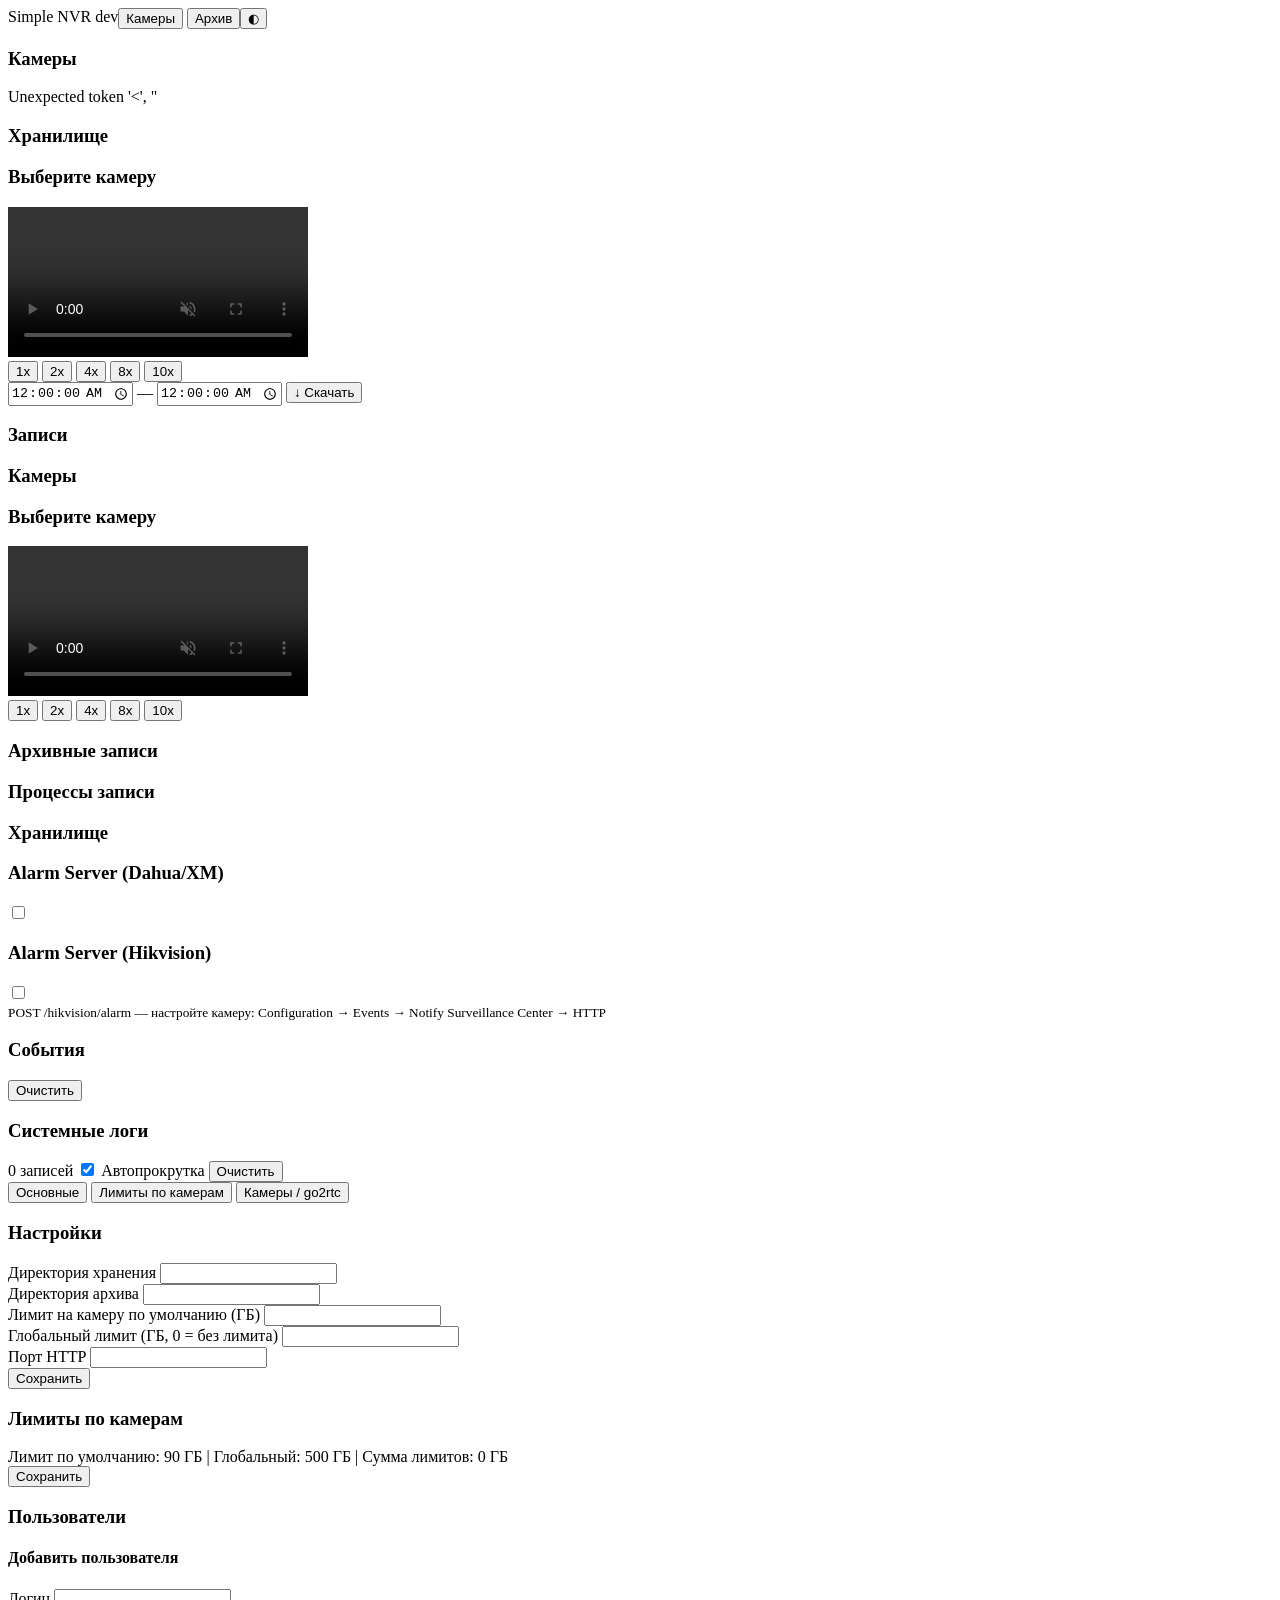
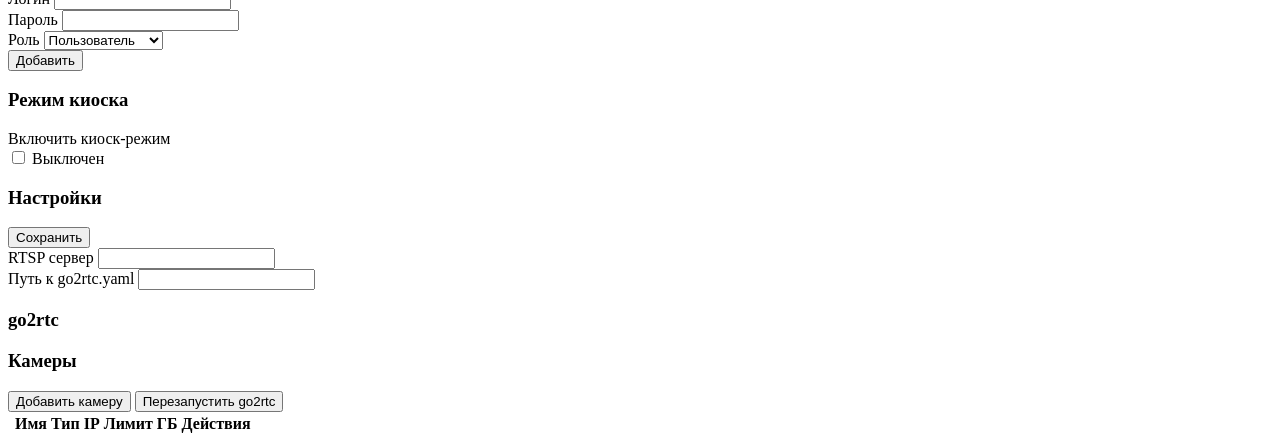
==== templates/index.html @ 13e95f47 "v2.10.5: fix relative paths for HA ingress (no leading /)" ====
<!DOCTYPE html>
<html lang="ru">
<head>
  <meta charset="UTF-8">
  <meta name="viewport" content="width=device-width, initial-scale=1.0">
  <title>Simple NVR</title>
  <link rel="icon" href="static/favicon.svg" type="image/svg+xml">
  <link rel="icon" href="static/favicon.ico" type="image/x-icon">
  <link rel="stylesheet" href="static/css/style.css">
</head>
<body>
  <div id="login-screen" class="login-screen" style="display:none;">
    <div class="login-card">
      <h2>Simple NVR</h2>
      <form id="login-form" onsubmit="doLogin(event)">
        <div class="form-group">
          <label for="login-username">Логин</label>
          <input type="text" id="login-username" class="form-input" autocomplete="username" required>
        </div>
        <div class="form-group">
          <label for="login-password">Пароль</label>
          <input type="password" id="login-password" class="form-input" autocomplete="current-password" required>
        </div>
        <div id="login-error" class="error-msg" style="display:none;"></div>
        <div class="form-actions">
          <button type="submit" class="btn btn-primary btn-block">Войти</button>
        </div>
      </form>
    </div>
  </div>

  <nav class="nav" id="main-nav" style="display:none;">
    <div class="nav-brand">Simple NVR <span class="version-pill" id="version-pill">dev</span></div>
    <div class="nav-tabs" id="nav-tabs">
      <button class="nav-tab active" data-tab="cameras" onclick="switchTab('cameras')">Камеры</button>
      <button class="nav-tab" data-tab="archive" onclick="switchTab('archive')">Архив</button>
      <button class="nav-tab" data-tab="monitoring" onclick="switchTab('monitoring')">Мониторинг</button>
      <button class="nav-tab" data-tab="alarm" onclick="switchTab('alarm')">Тревога</button>
      <button class="nav-tab" data-tab="logs" onclick="switchTab('logs')">Логи</button>
      <button class="nav-tab" data-tab="settings" onclick="switchTab('settings')">Настройки</button>
    </div>
    <div class="nav-right">
      <span class="nav-user" id="nav-user"></span>
      <button class="btn btn-sm" id="btn-logout" style="display:none;" onclick="doLogout()">Выйти</button>
      <button class="theme-toggle" onclick="toggleTheme()" title="Переключить тему">◐</button>
    </div>
  </nav>

  <main class="main" id="main-content" style="display:none;">
    <section id="tab-cameras" class="tab-content active">
      <div class="layout">
        <div class="sidebar">
          <div class="card">
            <div class="card-header">
              <h3>Камеры</h3>
              <div class="recording-indicator" id="recording-indicator" style="display:none;">
                <span class="led led-red"></span> Запись
              </div>
            </div>
            <div class="card-body">
              <div id="camera-list" class="camera-list"></div>
            </div>
          </div>

          <div class="card">
            <div class="card-header">
              <h3>Хранилище</h3>
            </div>
            <div class="card-body">
              <div id="storage-info" class="storage-info"></div>
            </div>
          </div>
        </div>

        <div class="content">
          <div class="content-columns">
            <div class="card video-card">
              <div class="card-header">
                <h3 id="current-camera">Выберите камеру</h3>
              </div>
              <div class="card-body">
                <div class="video-wrapper">
                  <video id="video-player" controls muted></video>
                </div>
                <div class="controls-row">
                  <div class="speed-controls">
                    <button class="btn btn-sm" onclick="setSpeed(1)" data-speed="1">1x</button>
                    <button class="btn btn-sm" onclick="setSpeed(2)" data-speed="2">2x</button>
                    <button class="btn btn-sm" onclick="setSpeed(4)" data-speed="4">4x</button>
                    <button class="btn btn-sm" onclick="setSpeed(8)" data-speed="8">8x</button>
                    <button class="btn btn-sm" onclick="setSpeed(10)" data-speed="10">10x</button>
                  </div>
                  <div class="download-controls">
                    <input type="time" id="dl-from" step="1" value="00:00:00" class="form-input form-input-sm">
                    <span class="dl-sep">—</span>
                    <input type="time" id="dl-to" step="1" value="00:00:00" class="form-input form-input-sm">
                    <button class="btn btn-sm btn-primary" onclick="downloadClip()">↓ Скачать</button>
                  </div>
                </div>
              </div>
            </div>

            <div class="card files-card">
              <div class="card-header">
                <h3>Записи</h3>
              </div>
              <div class="card-body">
                <div id="file-tree" class="file-tree"></div>
              </div>
            </div>
          </div>
        </div>
      </div>
    </section>

    <section id="tab-archive" class="tab-content">
      <div class="layout">
        <div class="sidebar">
          <div class="card">
            <div class="card-header">
              <h3>Камеры</h3>
            </div>
            <div class="card-body">
              <div id="archive-camera-list" class="camera-list"></div>
            </div>
          </div>
        </div>

        <div class="content">
          <div class="content-columns">
            <div class="card video-card">
              <div class="card-header">
                <h3 id="archive-current-camera">Выберите камеру</h3>
              </div>
              <div class="card-body">
                <div class="video-wrapper">
                  <video id="archive-video-player" controls muted></video>
                </div>
                <div class="controls-row">
                  <div class="speed-controls">
                    <button class="btn btn-sm" onclick="setArchiveSpeed(1)" data-speed="1">1x</button>
                    <button class="btn btn-sm" onclick="setArchiveSpeed(2)" data-speed="2">2x</button>
                    <button class="btn btn-sm" onclick="setArchiveSpeed(4)" data-speed="4">4x</button>
                    <button class="btn btn-sm" onclick="setArchiveSpeed(8)" data-speed="8">8x</button>
                    <button class="btn btn-sm" onclick="setArchiveSpeed(10)" data-speed="10">10x</button>
                  </div>
                </div>
              </div>
            </div>

            <div class="card files-card">
              <div class="card-header">
                <h3>Архивные записи</h3>
              </div>
              <div class="card-body">
                <div id="archive-file-tree" class="file-tree"></div>
              </div>
            </div>
          </div>
        </div>
      </div>
    </section>

    <section id="tab-monitoring" class="tab-content">
      <div class="card">
        <div class="card-header">
          <h3>Процессы записи</h3>
          <div class="recording-indicator" id="monitoring-indicator" style="display:none;">
            <span class="led led-red"></span> Запись активна
          </div>
        </div>
        <div class="card-body">
          <div id="monitoring-processes" class="monitoring-processes"></div>
        </div>
      </div>

      <div class="card">
        <div class="card-header">
          <h3>Хранилище</h3>
        </div>
        <div class="card-body">
          <div id="monitoring-storage" class="storage-info"></div>
        </div>
      </div>
    </section>

    <section id="tab-alarm" class="tab-content">
      <div class="card">
        <div class="card-header">
          <h3>Alarm Server (Dahua/XM)</h3>
          <label class="toggle">
            <input type="checkbox" id="alarm-toggle" onchange="toggleAlarm('dahua')">
            <span class="toggle-slider"></span>
          </label>
        </div>
        <div class="card-body">
          <div class="alarm-info">
            <span id="alarm-port-info"></span>
            <span id="alarm-mqtt-info"></span>
            <span id="alarm-events-info"></span>
          </div>
        </div>
      </div>

      <div class="card">
        <div class="card-header">
          <h3>Alarm Server (Hikvision)</h3>
          <label class="toggle">
            <input type="checkbox" id="hikvision-toggle" onchange="toggleAlarm('hikvision')">
            <span class="toggle-slider"></span>
          </label>
        </div>
        <div class="card-body">
          <div class="alarm-info">
            <span id="hikvision-port-info"></span>
            <span id="hikvision-events-info"></span>
          </div>
          <div class="alarm-hint">
            <small>POST /hikvision/alarm — настройте камеру: Configuration → Events → Notify Surveillance Center → HTTP</small>
          </div>
        </div>
      </div>

      <div class="card alarm-log-card">
        <div class="card-header">
          <h3>События</h3>
          <button class="btn btn-sm" onclick="clearAlarmLog()">Очистить</button>
        </div>
        <div class="card-body">
          <div id="alarm-log" class="alarm-log"></div>
        </div>
      </div>
    </section>

    <section id="tab-logs" class="tab-content">
      <div class="card log-card">
        <div class="card-header">
          <h3>Системные логи</h3>
          <div class="log-controls">
            <span class="log-count" id="log-count">0 записей</span>
            <label class="log-autoscroll-label">
              <input type="checkbox" id="log-autoscroll" checked>
              <span>Автопрокрутка</span>
            </label>
            <button class="btn btn-sm" onclick="clearLogs()">Очистить</button>
          </div>
        </div>
        <div class="card-body log-card-body">
          <div id="log-container" class="log-container"></div>
        </div>
      </div>
    </section>

    <section id="tab-settings" class="tab-content">
      <div class="sub-tabs" id="settings-subtabs">
        <button class="sub-tab active" onclick="switchSubTab('main')">Основные</button>
        <button class="sub-tab" onclick="switchSubTab('limits')">Лимиты по камерам</button>
        <button class="sub-tab" onclick="switchSubTab('cameras')">Камеры / go2rtc</button>
        <button class="sub-tab" data-subtab="users" onclick="switchSubTab('users')" style="display:none;">Пользователи</button>
      </div>

      <div id="subtab-main" class="sub-tab-content active">
        <div class="card">
          <div class="card-header">
            <h3>Настройки</h3>
          </div>
          <div class="card-body">
            <form id="settings-form" class="grid-form" onsubmit="saveSettings(event)">
              <div class="form-group">
                <label for="base_dir">Директория хранения</label>
                <input type="text" id="base_dir" name="base_dir" class="form-input">
              </div>
              <div class="form-group">
                <label for="archive_dir">Директория архива</label>
                <input type="text" id="archive_dir" name="archive_dir" class="form-input">
              </div>
              <div class="form-group">
                <label for="default_camera_limit_gb">Лимит на камеру по умолчанию (ГБ)</label>
                <input type="number" id="default_camera_limit_gb" name="default_camera_limit_gb" class="form-input">
              </div>
              <div class="form-group">
                <label for="global_size_gb">Глобальный лимит (ГБ, 0 = без лимита)</label>
                <input type="number" id="global_size_gb" name="global_size_gb" class="form-input">
              </div>
              <div class="form-group">
                <label for="http_port">Порт HTTP</label>
                <input type="number" id="http_port" name="http_port" class="form-input">
              </div>
              <div class="form-actions">
                <button type="submit" class="btn btn-primary">Сохранить</button>
              </div>
            </form>
          </div>
        </div>
      </div>

      <div id="subtab-limits" class="sub-tab-content">
        <div class="card">
          <div class="card-header">
            <h3>Лимиты по камерам</h3>
            <span class="text-muted">Лимит по умолчанию: <span id="limits-default-camera">90</span> ГБ | Глобальный: <span id="limits-global-target">500</span> ГБ | Сумма лимитов: <span id="limits-total-sum">0</span> ГБ <span id="limits-warning" style="display:none; color:var(--danger); font-weight:600;"></span></span>
          </div>
          <div class="card-body">
            <div id="camera-limits-list"></div>
            <div class="form-actions">
              <button type="button" class="btn btn-primary" onclick="saveCameraLimits()">Сохранить</button>
            </div>
          </div>
        </div>
      </div>

      <div id="subtab-users" class="sub-tab-content">
        <div class="card">
          <div class="card-header">
            <h3>Пользователи</h3>
          </div>
          <div class="card-body">
            <div id="users-list"></div>
            <div class="user-add-form">
              <h4>Добавить пользователя</h4>
              <form id="add-user-form" onsubmit="addUser(event)">
                <div class="grid-form">
                  <div class="form-group">
                    <label for="new-username">Логин</label>
                    <input type="text" id="new-username" class="form-input" required>
                  </div>
                  <div class="form-group">
                    <label for="new-password">Пароль</label>
                    <input type="password" id="new-password" class="form-input" required>
                  </div>
                  <div class="form-group">
                    <label for="new-role">Роль</label>
                    <select id="new-role" class="form-input">
                      <option value="user">Пользователь</option>
                      <option value="admin">Администратор</option>
                    </select>
                  </div>
                  <div class="form-actions">
                    <button type="submit" class="btn btn-primary">Добавить</button>
                  </div>
                </div>
              </form>
            </div>
          </div>
        </div>

        <div class="card" style="margin-top:12px;">
          <div class="card-header">
            <h3>Режим киоска</h3>
          </div>
          <div class="card-body">
            <div class="form-group">
              <label for="kiosk_enabled">Включить киоск-режим</label>
              <div class="toggle-row">
                <label class="toggle">
                  <input type="checkbox" id="kiosk_enabled" name="kiosk_enabled" onchange="toggleKiosk()">
                  <span class="toggle-slider"></span>
                </label>
                <span class="toggle-label" id="kiosk-status-text">Выключен</span>
              </div>
            </div>
            <div class="form-group" id="kiosk-port-group" style="display:none;">
              <label for="kiosk_port">Порт киоска</label>
              <input type="number" id="kiosk_port" name="kiosk_port" class="form-input" value="8181">
            </div>
            <div class="form-actions" id="kiosk-save-group" style="display:none;">
              <button class="btn btn-primary" onclick="saveKioskSettings()">Сохранить</button>
            </div>
          </div>
        </div>
      </div>

      <div id="subtab-cameras" class="sub-tab-content">
        <div class="card">
          <div class="card-header">
            <h3>Настройки</h3>
            <div class="form-actions">
              <button class="btn btn-primary" onclick="saveCamerasSettings(event)">Сохранить</button>
            </div>
          </div>
          <div class="card-body">
            <form id="cameras-settings-form" class="grid-form">
              <div class="form-group">
                <label for="stream_server">RTSP сервер</label>
                <input type="text" id="stream_server" class="form-input">
              </div>
              <div class="form-group">
                <label for="go2rtc_config_path">Путь к go2rtc.yaml</label>
                <input type="text" id="go2rtc_config_path" class="form-input">
              </div>
            </form>
          </div>
        </div>
        <div class="card">
          <div class="card-header">
            <h3>go2rtc</h3>
          </div>
          <div class="card-body">
            <div id="go2rtc-status"></div>
            <div id="go2rtc-update-banner" style="display:none;"></div>
          </div>
        </div>
        <div class="card">
          <div class="card-header">
            <h3>Камеры</h3>
            <div class="form-actions">
              <button class="btn btn-primary" onclick="openAddCameraModal()">Добавить камеру</button>
              <button class="btn btn-secondary" onclick="restartGo2RTC()">Перезапустить go2rtc</button>
            </div>
          </div>
          <div class="card-body">
            <table class="cameras-table">
              <thead>
                <tr>
                  <th></th>
                  <th>Имя</th>
                  <th>Тип</th>
                  <th>IP</th>
                  <th>Лимит ГБ</th>
                  <th>Действия</th>
                </tr>
              </thead>
              <tbody id="cameras-list"></tbody>
            </table>
          </div>
        </div>
      </div>
    </section>
  </main>

  <div id="add-camera-modal" class="modal-overlay" style="display:none;">
    <div class="modal-card" style="width:520px;max-width:95vw;">
      <div class="modal-header">
        <h3>Добавить камеру</h3>
        <button class="modal-close" onclick="closeAddCameraModal()">&times;</button>
      </div>
      <div class="modal-body">
        <form id="add-camera-form" onsubmit="addCamera(event)">
          <div class="grid-form">
            <div class="form-group">
              <label for="cam-name">Имя (уникальное)</label>
              <input type="text" id="cam-name" class="form-input" required placeholder="cam1">
            </div>
            <div class="form-group">
              <label for="cam-type">Тип</label>
              <select id="cam-type" class="form-input" required>
                <option value="rtsp">RTSP</option>
                <option value="dvrip">DVR-IP (XMEye)</option>
                <option value="onvif">ONVIF</option>
                <option value="isapi">ISAPI</option>
              </select>
            </div>
            <div class="form-group">
              <label for="cam-user">Логин</label>
              <input type="text" id="cam-user" class="form-input" value="admin" required>
            </div>
            <div class="form-group">
              <label for="cam-pass">Пароль</label>
              <input type="password" id="cam-pass" class="form-input" required>
            </div>
            <div class="form-group">
              <label for="cam-ip">IP-адрес</label>
              <input type="text" id="cam-ip" class="form-input" required placeholder="192.168.1.100">
            </div>
            <div class="form-group">
              <label for="cam-port">Порт</label>
              <input type="text" id="cam-port" class="form-input" placeholder="554">
            </div>
            <div class="form-group" id="cam-channel-group">
              <label for="cam-channel">Канал</label>
              <input type="text" id="cam-channel" class="form-input" value="0">
            </div>
            <div class="form-group">
              <label for="cam-rec">Лимит (ГБ)</label>
              <input type="number" id="cam-rec" class="form-input">
            </div>
          </div>
          <div class="form-actions">
            <button type="button" class="btn btn-secondary" onclick="closeAddCameraModal()">Отмена</button>
            <button type="submit" class="btn btn-primary">Добавить</button>
          </div>
        </form>
      </div>
    </div>
  </div>

  <script src="/static/js/app.js"></script>
</body>
</html>
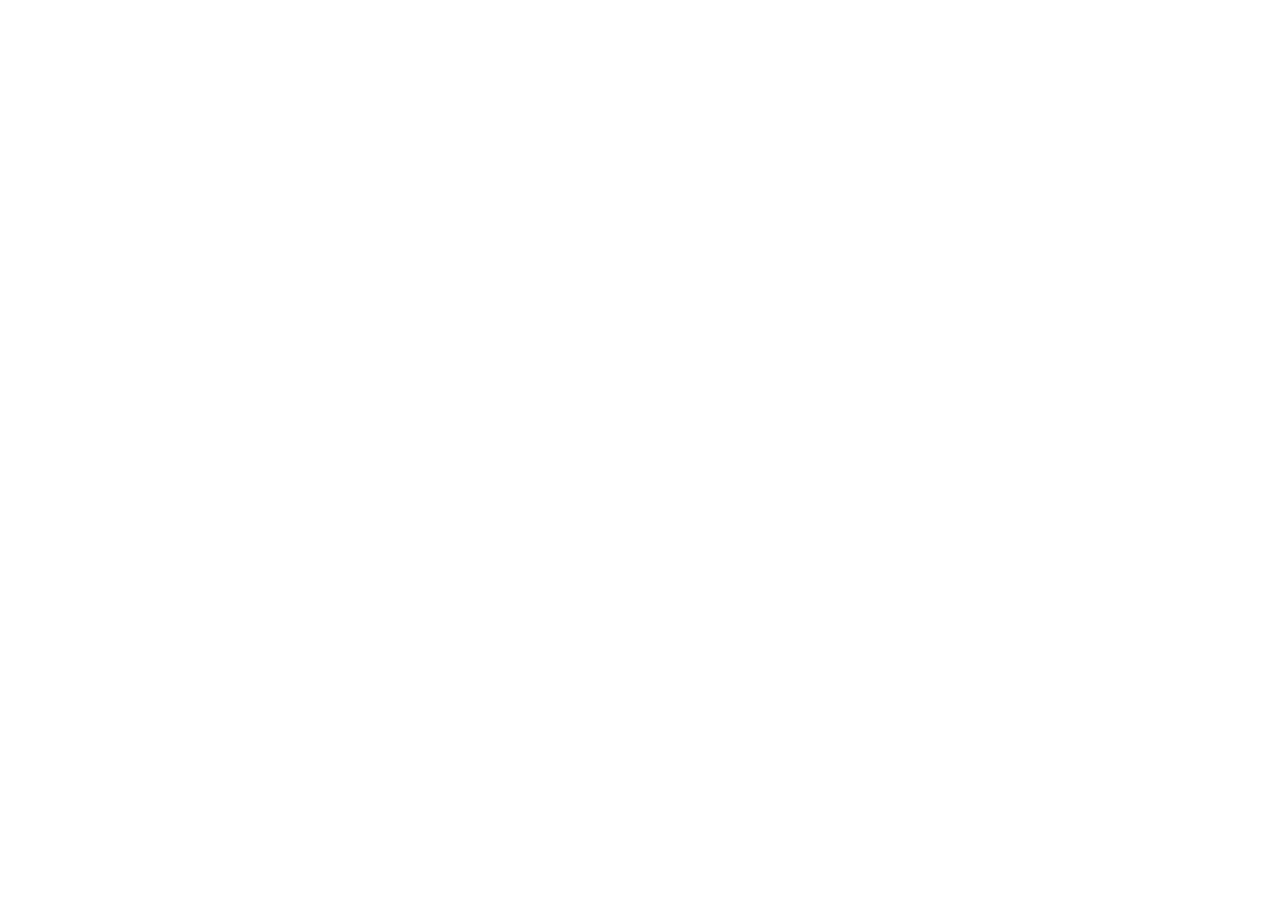
==== commit 49dd3a5a: "v2.10.6: fix script src path (also relative)" ====
--- a/templates/index.html
+++ b/templates/index.html
@@ -484,6 +484,6 @@
     </div>
   </div>
 
-  <script src="/static/js/app.js"></script>
+  <script src="static/js/app.js"></script>
 </body>
 </html>
